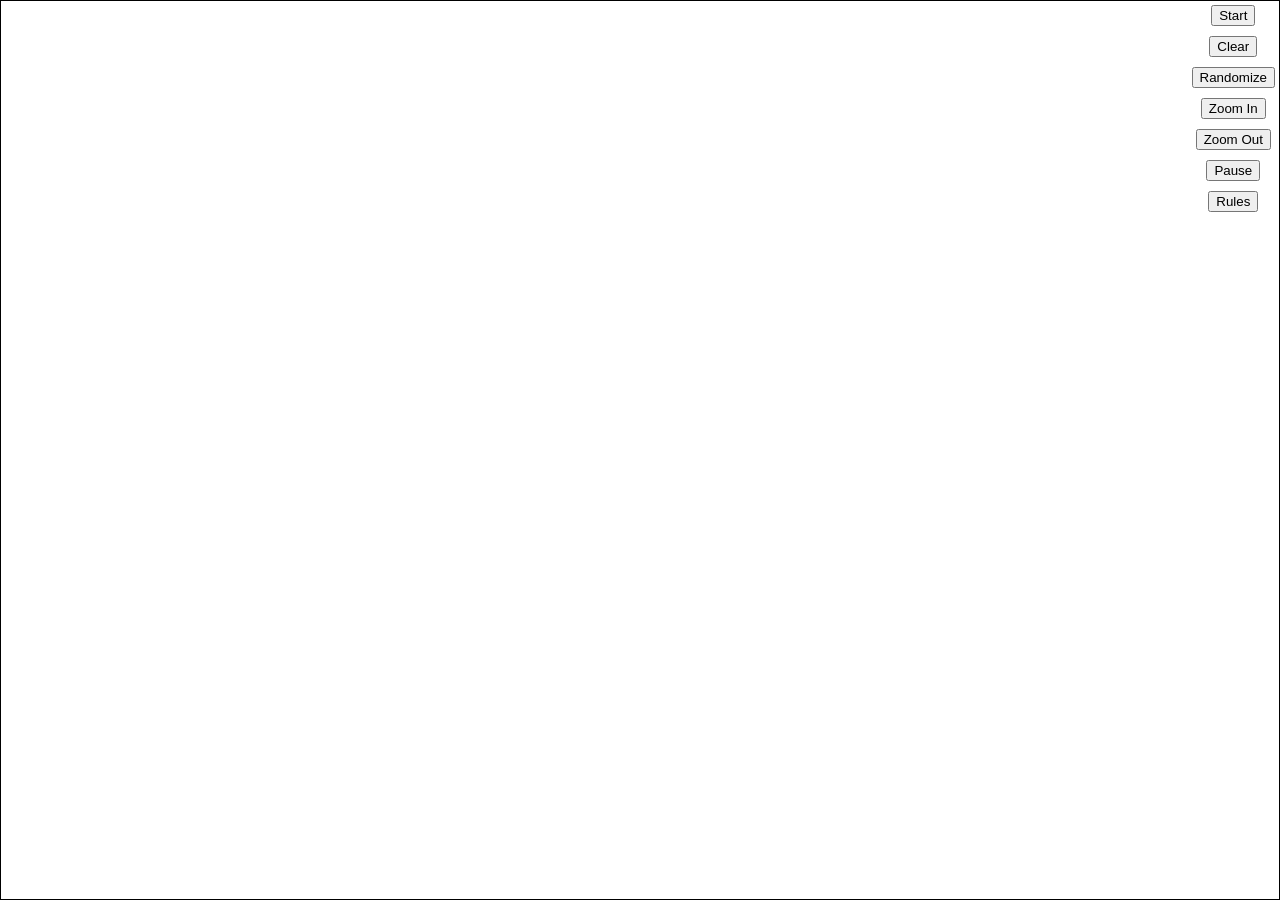
==== index.html @ 2de247d8 "Added Files" ====
<!DOCTYPE html>
<html>
<head>
    <link rel="stylesheet" type="text/css" href="styles.css">
</head>
<body>
    <div id="container">
        <canvas id="gameCanvas"></canvas>
    </div>
    <div id="buttons">
        <button id="startButton">Start</button>
        <button id="clearButton">Clear</button>
        <button id="randomizeButton">Randomize</button>
        <button id="zoomInButton">Zoom In</button>
        <button id="zoomOutButton">Zoom Out</button>
        <button id="pauseButton">Pause</button>
        <button id="rulesButton">Rules</button>
    </div>
    <div id="rulesPanel">
        <h2>Rules</h2>
        <div id="surviveRules">
            <h3>Survive Rules:</h3>
            <!-- Display and manage S rules here -->
        </div>
        <div id="birthRules">
            <h3>Birth Rules:</h3>
            <!-- Display and manage B rules here -->
        </div>
    </div>
    </div>

    <script src="script.js"></script>
</body>
</html>
---- styles.css ----
body, html {
    margin: 0;
    padding: 0;
    overflow: hidden;
}

#container {
    display: flex;
    position: absolute;
    top: 0;
    left: 0;
    width: 100%;
    height: 100%;
}

#gameCanvas {
    flex: 1;
    border: 1px solid black;
}

#buttons {
    display: flex;
    flex-direction: column;
    position: absolute;
    top: 0;
    right: 0;
    align-items: center;
    justify-content: center;
}

button {
    margin: 5px;
}

#rulesPanel {
    display: none;
    position: absolute;
    top: 10px;
    left: 10px;
    border: 1px solid black;
    padding: 10px;
}

#rulesPanel {
    display: none;
    position: absolute;
    top: 10px;
    left: 10px;
    border: 1px solid black;
    padding: 10px;
    background: white;
}

#rulesPanel h2 {
    font-size: 16px;
}

#rulesPanel p {
    font-size: 14px;
}
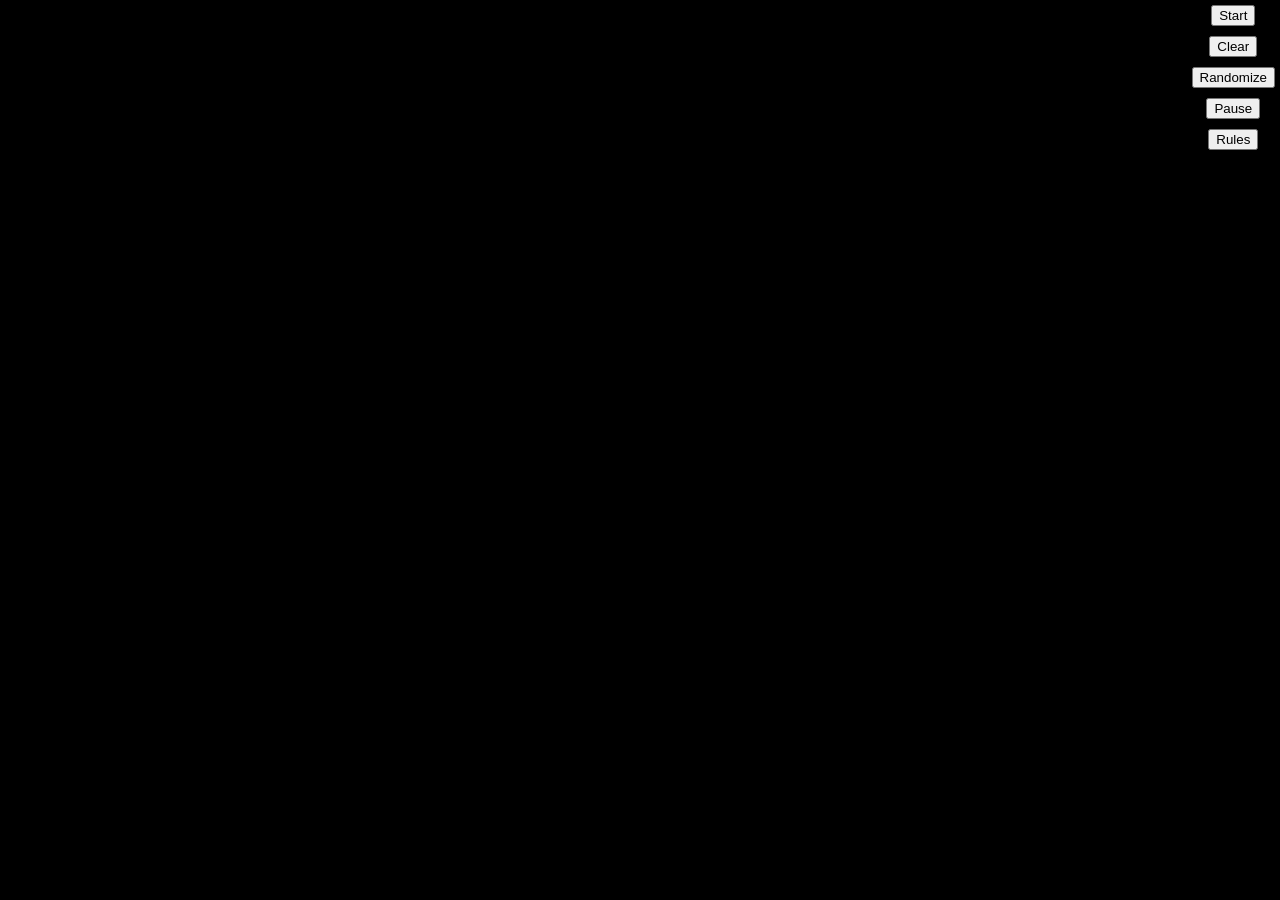
==== commit 3f3e5340: "Improved user input drawpad, with smooth lines" ====
--- a/index.html
+++ b/index.html
@@ -1,34 +1,31 @@
-<!DOCTYPE html>
-<html>
-<head>
-    <link rel="stylesheet" type="text/css" href="styles.css">
-</head>
-<body>
-    <div id="container">
-        <canvas id="gameCanvas"></canvas>
-    </div>
-    <div id="buttons">
-        <button id="startButton">Start</button>
-        <button id="clearButton">Clear</button>
-        <button id="randomizeButton">Randomize</button>
-        <button id="zoomInButton">Zoom In</button>
-        <button id="zoomOutButton">Zoom Out</button>
-        <button id="pauseButton">Pause</button>
-        <button id="rulesButton">Rules</button>
-    </div>
-    <div id="rulesPanel">
-        <h2>Rules</h2>
-        <div id="surviveRules">
-            <h3>Survive Rules:</h3>
-            <!-- Display and manage S rules here -->
-        </div>
-        <div id="birthRules">
-            <h3>Birth Rules:</h3>
-            <!-- Display and manage B rules here -->
-        </div>
-    </div>
-    </div>
-
-    <script src="script.js"></script>
-</body>
-</html>
+<!DOCTYPE html>
+<html lang="en">
+<head>
+    <link rel="stylesheet" type="text/css" href="styles.css">
+</head>
+<body>
+    <div id="container">
+        <canvas id="gameCanvas"></canvas>
+    </div>
+    <div id="buttons">
+        <button id="startButton">Start</button>
+        <button id="clearButton">Clear</button>
+        <button id="randomizeButton">Randomize</button>
+        <button id="pauseButton">Pause</button>
+        <button id="rulesButton">Rules</button>
+    </div>
+    <div id="rulesPanel">
+        <h2>Rules</h2>
+        <div id="surviveRules">
+            <h3>Survive Rules:</h3>
+            <!-- Display and manage S rules here -->
+        </div>
+        <div id="birthRules">
+            <h3>Birth Rules:</h3>
+            <!-- Display and manage B rules here -->
+        </div>
+    </div>
+
+    <script src="script.js"></script>
+</body>
+</html>
--- a/styles.css
+++ b/styles.css
@@ -1,60 +1,60 @@
-body, html {
-    margin: 0;
-    padding: 0;
-    overflow: hidden;
-}
-
-#container {
-    display: flex;
-    position: absolute;
-    top: 0;
-    left: 0;
-    width: 100%;
-    height: 100%;
-}
-
-#gameCanvas {
-    flex: 1;
-    border: 1px solid black;
-}
-
-#buttons {
-    display: flex;
-    flex-direction: column;
-    position: absolute;
-    top: 0;
-    right: 0;
-    align-items: center;
-    justify-content: center;
-}
-
-button {
-    margin: 5px;
-}
-
-#rulesPanel {
-    display: none;
-    position: absolute;
-    top: 10px;
-    left: 10px;
-    border: 1px solid black;
-    padding: 10px;
-}
-
-#rulesPanel {
-    display: none;
-    position: absolute;
-    top: 10px;
-    left: 10px;
-    border: 1px solid black;
-    padding: 10px;
-    background: white;
-}
-
-#rulesPanel h2 {
-    font-size: 16px;
-}
-
-#rulesPanel p {
-    font-size: 14px;
+body, html {
+    margin: 0;
+    padding: 0;
+    overflow: hidden;
+}
+
+#container {
+    display: flex;
+    position: absolute;
+    top: 0;
+    left: 0;
+    width: 100%;
+    height: 100%;
+}
+
+#gameCanvas {
+    flex: 1;
+    border: 1px solid black;
+}
+
+#buttons {
+    display: flex;
+    flex-direction: column;
+    position: absolute;
+    top: 0;
+    right: 0;
+    align-items: center;
+    justify-content: center;
+}
+
+button {
+    margin: 5px;
+}
+
+#rulesPanel {
+    display: none;
+    position: absolute;
+    top: 10px;
+    left: 10px;
+    border: 1px solid black;
+    padding: 10px;
+}
+
+#rulesPanel {
+    display: none;
+    position: absolute;
+    top: 10px;
+    left: 10px;
+    border: 1px solid black;
+    padding: 10px;
+    background: white;
+}
+
+#rulesPanel h2 {
+    font-size: 16px;
+}
+
+#rulesPanel p {
+    font-size: 14px;
 }
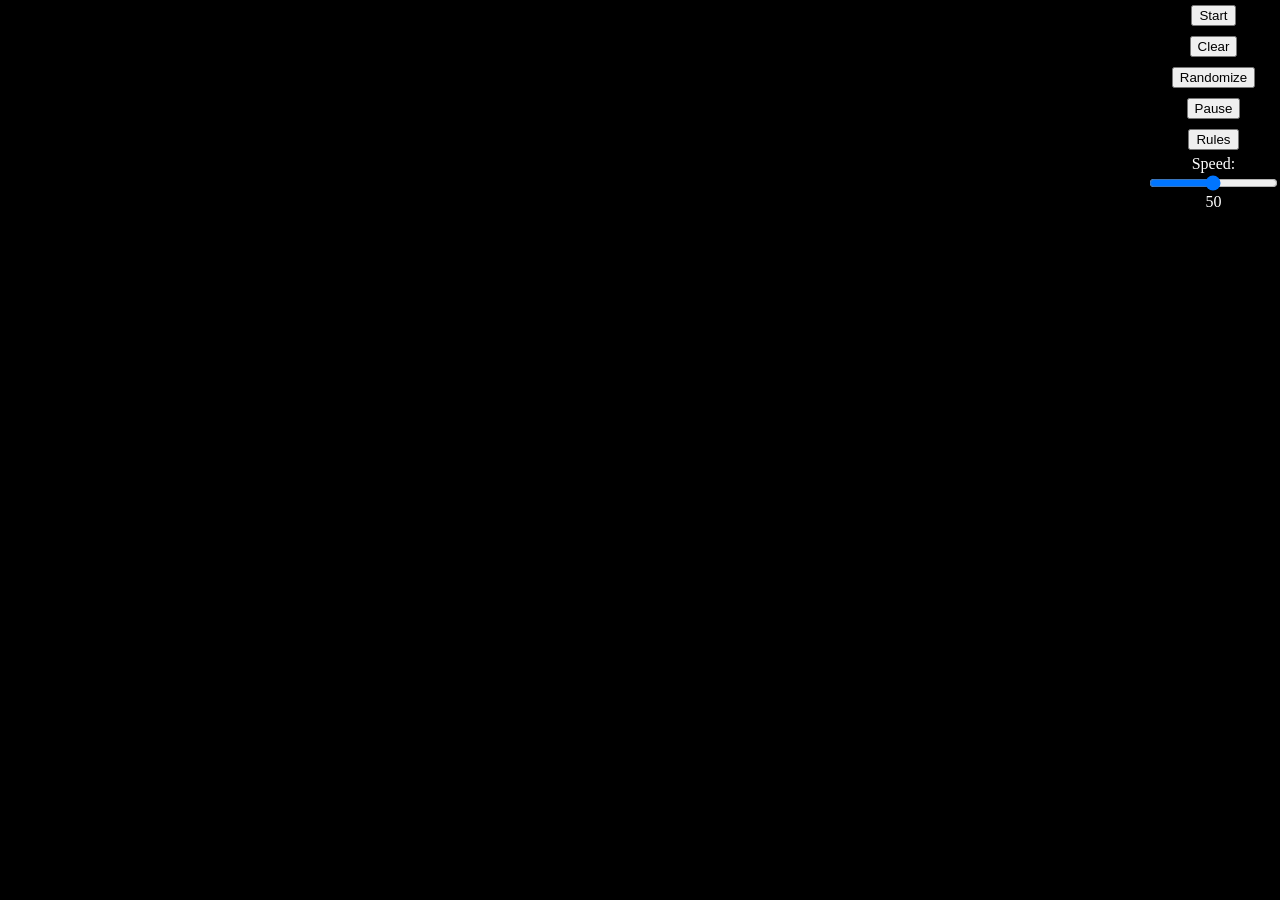
==== commit 5f2f636a: "Added a user speed control slider" ====
--- a/index.html
+++ b/index.html
@@ -13,16 +13,19 @@
         <button id="randomizeButton">Randomize</button>
         <button id="pauseButton">Pause</button>
         <button id="rulesButton">Rules</button>
+        <label for="speedSlider">Speed:</label>
+        <input type="range" id="speedSlider" min="1" max="100" value="50">
+        <span id="speedValue">50</span>
     </div>
-    <div id="rulesPanel">
+    <div id="rulesPanel" style="display: none;">
         <h2>Rules</h2>
         <div id="surviveRules">
             <h3>Survive Rules:</h3>
-            <!-- Display and manage S rules here -->
+            <input type="text" id="surviveRulesInput">
         </div>
         <div id="birthRules">
             <h3>Birth Rules:</h3>
-            <!-- Display and manage B rules here -->
+            <input type="text" id="birthRulesInput">
         </div>
     </div>
 
--- a/styles.css
+++ b/styles.css
@@ -2,6 +2,7 @@
     margin: 0;
     padding: 0;
     overflow: hidden;
+    background: black;
 }
 
 #container {
@@ -39,15 +40,6 @@
     left: 10px;
     border: 1px solid black;
     padding: 10px;
-}
-
-#rulesPanel {
-    display: none;
-    position: absolute;
-    top: 10px;
-    left: 10px;
-    border: 1px solid black;
-    padding: 10px;
     background: white;
 }
 
@@ -55,6 +47,10 @@
     font-size: 16px;
 }
 
-#rulesPanel p {
-    font-size: 14px;
+#speedValue {
+    color: white;
+}
+
+label[for="speedSlider"] {
+    color: white; 
 }
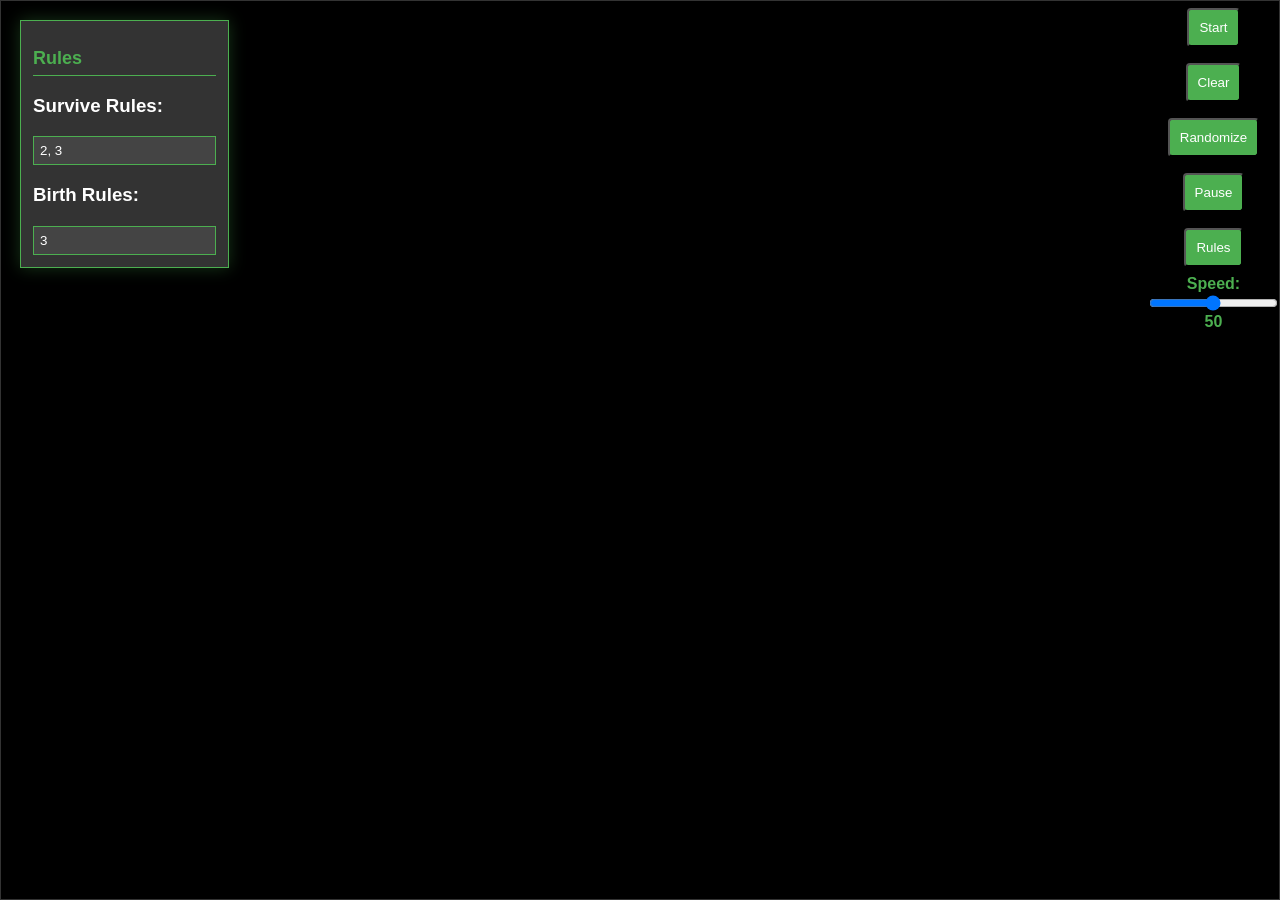
==== commit be1c0cd3: "Moved index our of src" ====
--- a/index.html
+++ b/index.html
@@ -29,6 +29,6 @@
         </div>
     </div>
 
-    <script src="script.js"></script>
+    <script src="src/script.js"></script>
 </body>
 </html>
--- a/styles.css
+++ b/styles.css
@@ -2,7 +2,8 @@
     margin: 0;
     padding: 0;
     overflow: hidden;
-    background: black;
+    background: #1a1a1a;
+    font-family: 'Arial', sans-serif;
 }
 
 #container {
@@ -16,7 +17,7 @@
 
 #gameCanvas {
     flex: 1;
-    border: 1px solid black;
+    border: 1px solid #333;
 }
 
 #buttons {
@@ -30,27 +31,78 @@
 }
 
 button {
-    margin: 5px;
+    margin: 8px; 
+    padding: 10px;
+    background-color: #4CAF50;
+    color: white; 
+    border-radius: 4px;
+    cursor: pointer;
+}
+
+button:hover {
+    background-color: #45a049; 
 }
 
 #rulesPanel {
     display: none;
     position: absolute;
-    top: 10px;
-    left: 10px;
-    border: 1px solid black;
-    padding: 10px;
-    background: white;
+    top: 20px;
+    left: 20px;
+    border: 1px solid #4CAF50;
+    padding: 12px;
+    background: #333; 
+    box-shadow: 0 0 16px rgba(76, 175, 80, 0.3); 
+    color: #fff; 
 }
 
 #rulesPanel h2 {
-    font-size: 16px;
+    font-size: 18px;
+    color: #4CAF50;
+    border-bottom: 1px solid #4CAF50; 
+    padding-bottom: 6px; 
+}
+
+#surviveRules,
+#birthRules {
+    margin-top: 10px; 
+}
+
+input[type="text"] {
+    width: 100%;
+    padding: 6px; 
+    margin-top: 1px;
+    box-sizing: border-box;
+}
+
+input[type="text"]:focus {
+    border: 1px solid #4CAF50;
+    outline: none;
+}
+
+#surviveRulesInput,
+#birthRulesInput {
+    background: #444;
+    color: #fff;
+    border: 1px solid #4CAF50;
+}
+
+#surviveRulesInput::placeholder,
+#birthRulesInput::placeholder {
+    color: #aaa;
+}
+
+#surviveRulesInput:focus,
+#birthRulesInput:focus {
+    border: 1px solid #4CAF50; 
+    outline: none;
 }
 
 #speedValue {
-    color: white;
+    color: #4CAF50; 
+    font-weight: bolder;
 }
 
 label[for="speedSlider"] {
-    color: white; 
-}+    color: #4CAF50;
+    font-weight: bolder;
+}
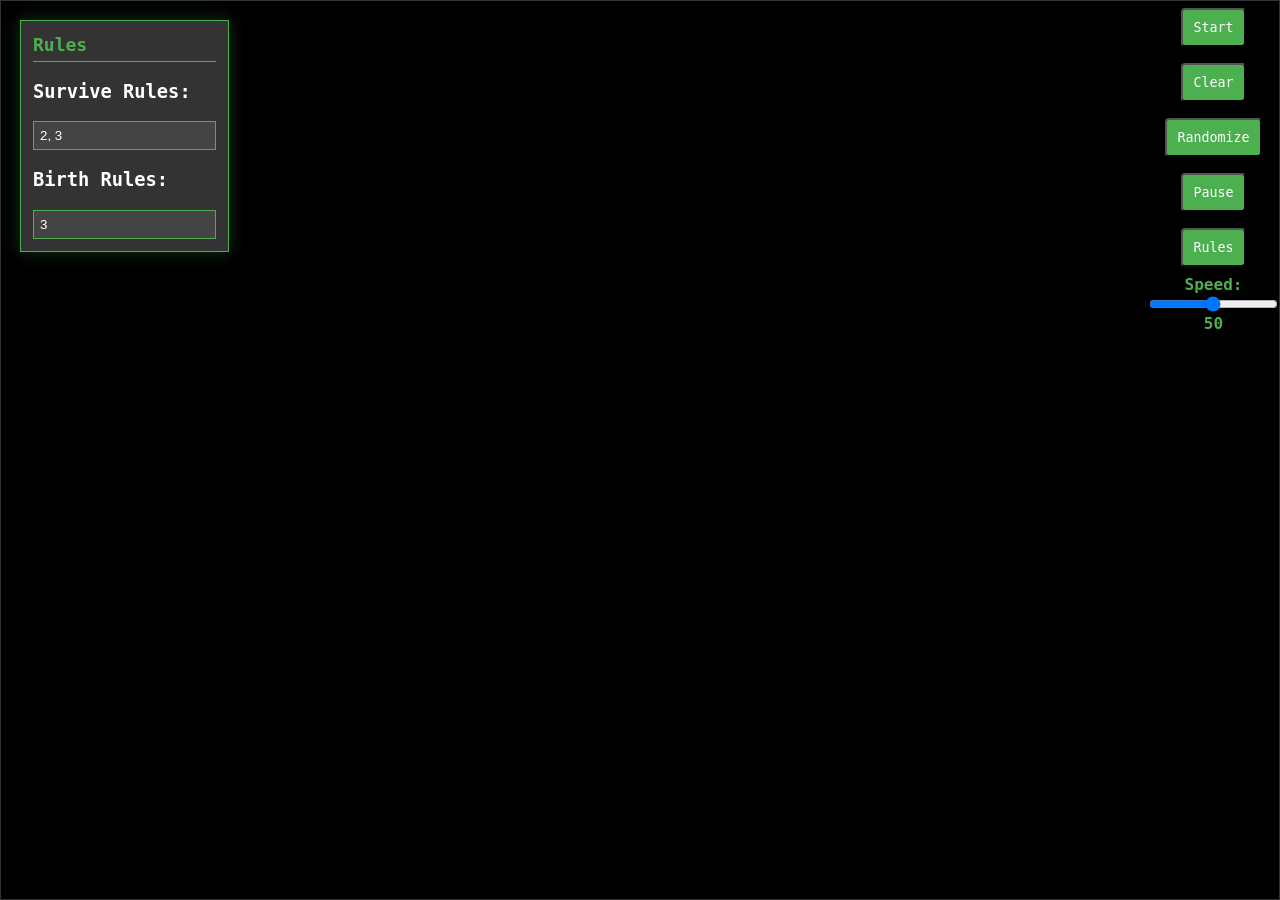
==== commit 168de5b3: "Added favicon" ====
--- a/index.html
+++ b/index.html
@@ -2,6 +2,7 @@
 <html lang="en">
 <head>
     <link rel="stylesheet" type="text/css" href="styles.css">
+    <link rel="shortcut icon" type="image/png" href="assets/favicon.png">
 </head>
 <body>
     <div id="container">
--- a/styles.css
+++ b/styles.css
@@ -3,7 +3,7 @@
     padding: 0;
     overflow: hidden;
     background: #1a1a1a;
-    font-family: 'Arial', sans-serif;
+    font-family: 'Robot', monospace;
 }
 
 #container {
@@ -37,10 +37,11 @@
     color: white; 
     border-radius: 4px;
     cursor: pointer;
+    font-family: 'Robot', monospace;
 }
 
 button:hover {
-    background-color: #45a049; 
+    background-color: #2c632e; 
 }
 
 #rulesPanel {
@@ -60,6 +61,7 @@
     color: #4CAF50;
     border-bottom: 1px solid #4CAF50; 
     padding-bottom: 6px; 
+    margin-top: 1px;
 }
 
 #surviveRules,
